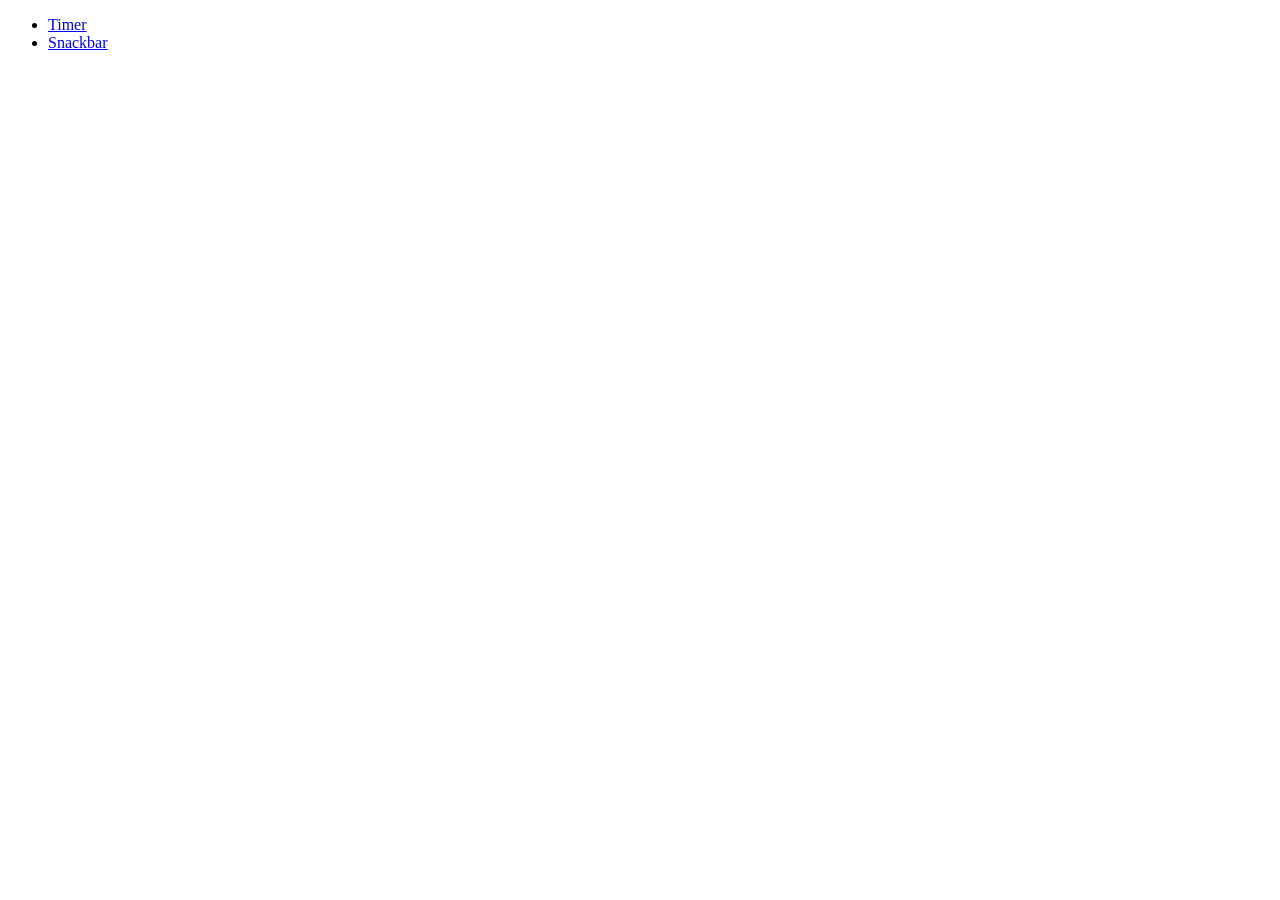
==== index.html @ 6cff8ce3 "Deploying to gh-pages from @ Gleb-Yas/goit-js-hw-10@1bc8bc2c0b64511f33a2a4e05df148e4ea27bc5f 🚀" ====
<!DOCTYPE html>
<html lang="en">
  <head>
    <meta charset="UTF-8" />
    <meta name="viewport" content="width=device-width, initial-scale=1.0" />
    <title>Homework 10</title>
    
    
    <link rel="stylesheet" href="/goit-js-hw-10/assets/styles-e3830f0e.css">
  </head>
  <body>
    <ul>
      <li class="task"><a href="./1-timer.html">Timer</a></li>
      <li class="task"><a href="./2-snackbar.html">Snackbar</a></li>
    </ul>
  </body>
</html>
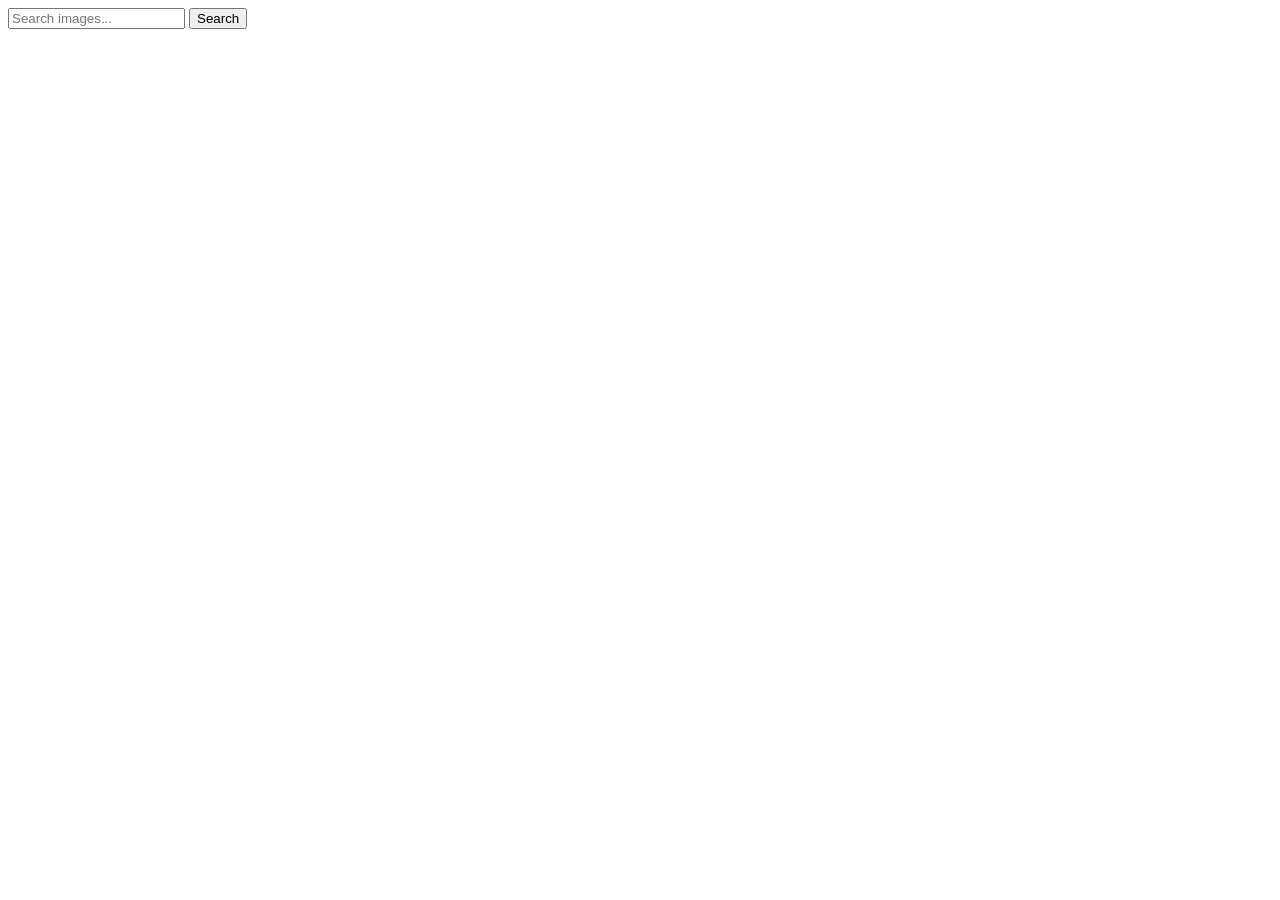
==== commit e188e00e: "Deploying to gh-pages from @ Gleb-Yas/goit-js-hw-11@1dd6f9855721bdad1e066cf2d1e5a202d3ae1b34 🚀" ====
--- a/index.html
+++ b/index.html
@@ -3,15 +3,27 @@
   <head>
     <meta charset="UTF-8" />
     <meta name="viewport" content="width=device-width, initial-scale=1.0" />
-    <title>Homework 10</title>
+    <title>Homework 11</title>
     
     
-    <link rel="stylesheet" href="/goit-js-hw-10/assets/styles-e3830f0e.css">
+    <script type="module" crossorigin src="/goit-js-hw-11/commonHelpers.js"></script>
+    <link rel="modulepreload" crossorigin href="/goit-js-hw-11/assets/vendor-b20c67ea.js">
+    <link rel="stylesheet" href="/goit-js-hw-11/assets/vendor-1cd1f9d9.css">
+    <link rel="stylesheet" href="/goit-js-hw-11/assets/index-e3830f0e.css">
   </head>
   <body>
-    <ul>
-      <li class="task"><a href="./1-timer.html">Timer</a></li>
-      <li class="task"><a href="./2-snackbar.html">Snackbar</a></li>
-    </ul>
+    <form class="form">
+      <input
+        type="text"
+        id="searchInput"
+        name="search-input"
+        class="search-input"
+        placeholder="Search images..."
+      />
+      <button type="submit" class="btn">Search</button>
+    </form>
+
+    <ul class="img-list"></ul>
+    
   </body>
 </html>
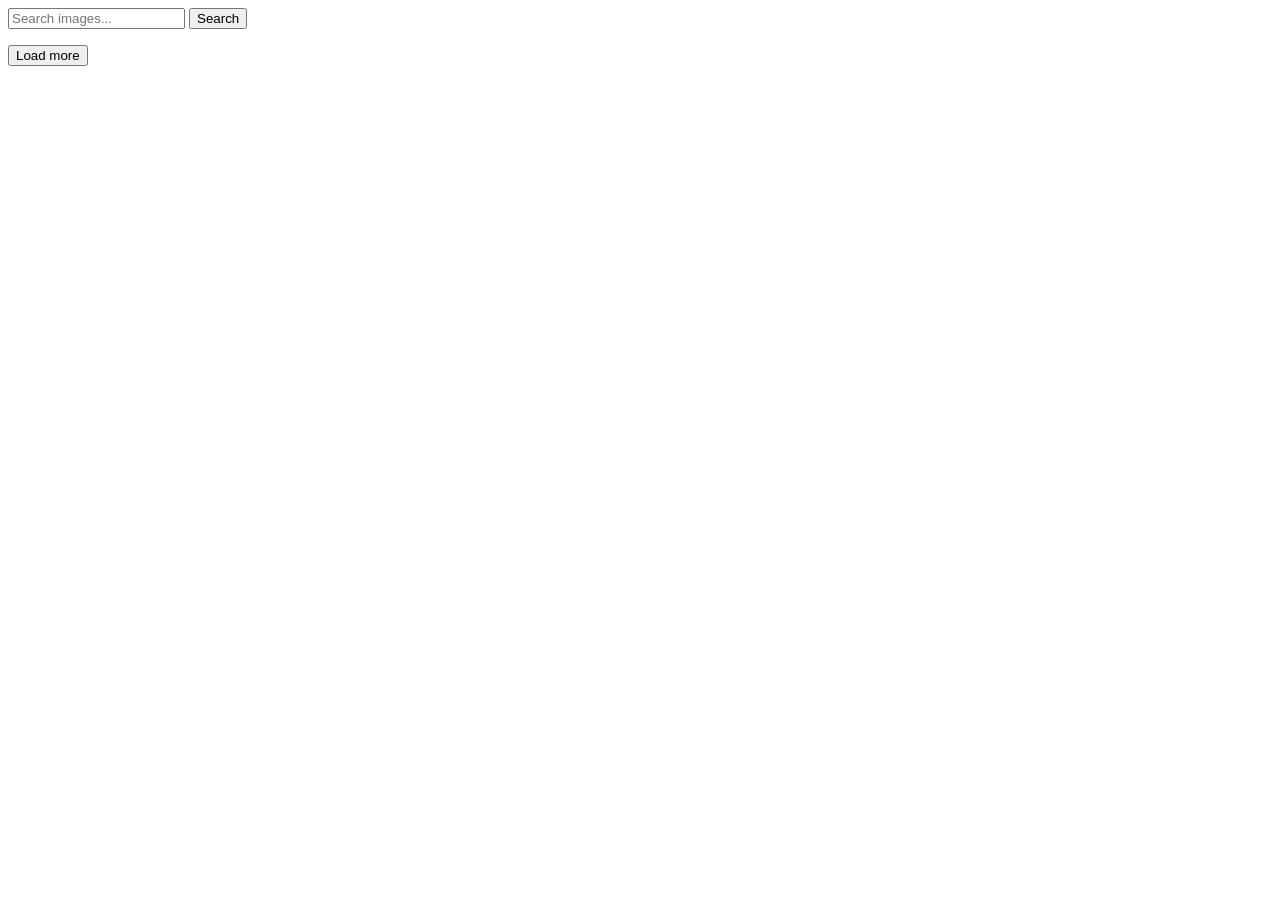
==== commit 0e1642a3: "Deploying to gh-pages from @ Gleb-Yas/goit-js-hw-12@9b9b90ef253d7a4d8b21e63d980aaa0e03151a3d 🚀" ====
--- a/index.html
+++ b/index.html
@@ -3,13 +3,19 @@
   <head>
     <meta charset="UTF-8" />
     <meta name="viewport" content="width=device-width, initial-scale=1.0" />
+    <link rel="preconnect" href="https://fonts.googleapis.com" />
+    <link rel="preconnect" href="https://fonts.gstatic.com" crossorigin />
+    <link
+      href="https://fonts.googleapis.com/css2?family=Montserrat:ital,wght@0,100..900;1,100..900&display=swap"
+      rel="stylesheet"
+    />
     <title>Homework 11</title>
     
     
     <script type="module" crossorigin src="/goit-js-hw-11/commonHelpers.js"></script>
-    <link rel="modulepreload" crossorigin href="/goit-js-hw-11/assets/vendor-b20c67ea.js">
+    <link rel="modulepreload" crossorigin href="/goit-js-hw-11/assets/vendor-c493984e.js">
     <link rel="stylesheet" href="/goit-js-hw-11/assets/vendor-1cd1f9d9.css">
-    <link rel="stylesheet" href="/goit-js-hw-11/assets/index-e3830f0e.css">
+    <link rel="stylesheet" href="/goit-js-hw-11/assets/index-9895eb9b.css">
   </head>
   <body>
     <form class="form">
@@ -22,8 +28,23 @@
       />
       <button type="submit" class="btn">Search</button>
     </form>
+    <div><span class="loader visually-hidden"></span></div>
 
     <ul class="img-list"></ul>
+    <div>
+      <button
+        type="button"
+        class="btn js-btn-load-more visually-hidden"
+        data-action="load-more"
+      >
+        <span class="load-label">Load more</span
+        ><span
+          class="js-spinner visually-hidden"
+          role="status"
+          aria-hidden="true"
+        ></span>
+      </button>
+    </div>
     
   </body>
 </html>
